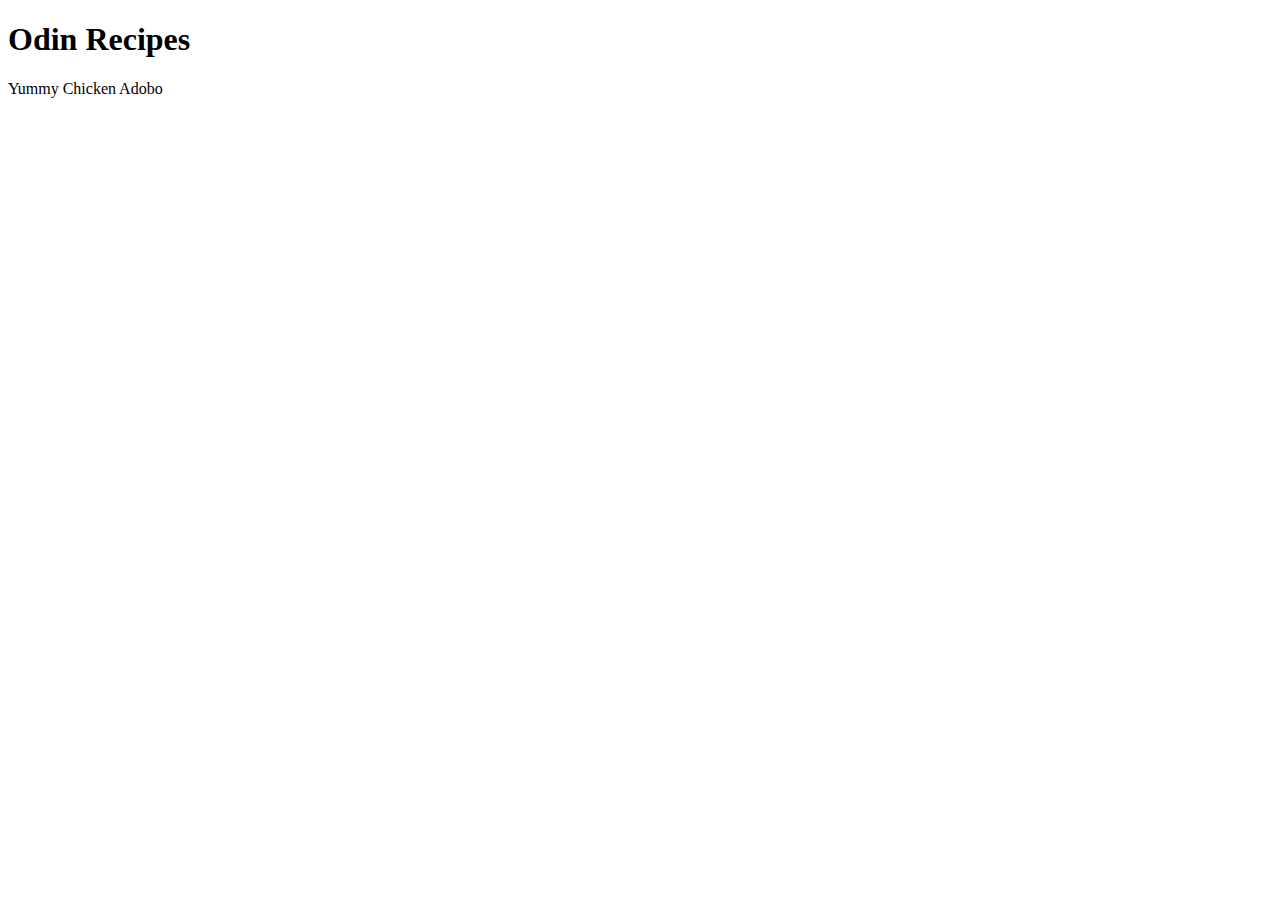
==== index.html @ 86a2c896 "Add index and recipes dir with chickenadobo recipe" ====
<!DOCTYPE html>
<html lang="en">
<head>
    <meta charset="UTF-8">
    <title>Odin Recipes</title>
</head>

<body>
    <h1>Odin Recipes</h1>
    <a href="recipes/chicken_adobo.html"></a>Yummy Chicken Adobo</a>
</body>

</html>
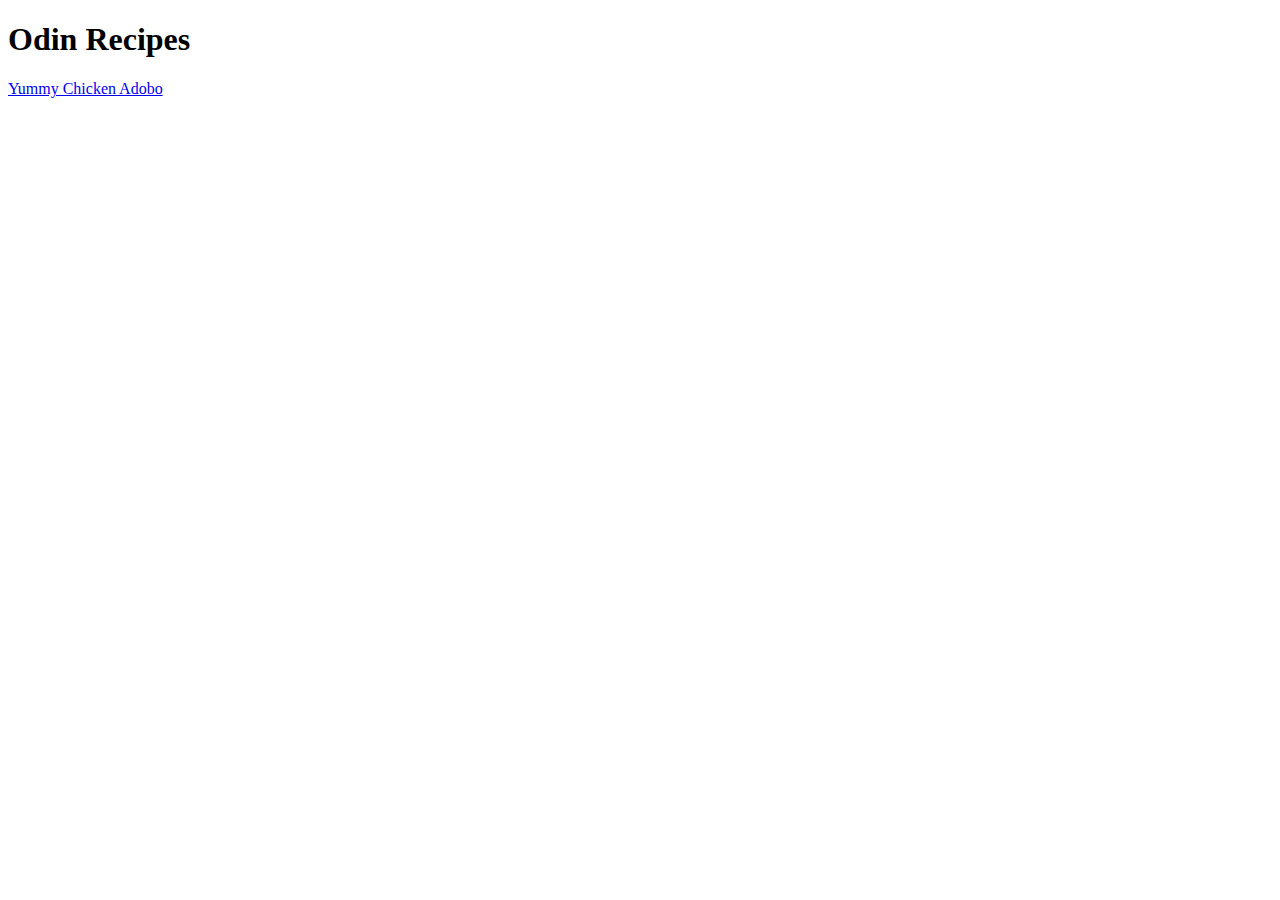
==== commit e10ec6ee: "Fix chicken adobo link" ====
--- a/index.html
+++ b/index.html
@@ -7,7 +7,7 @@
 
 <body>
     <h1>Odin Recipes</h1>
-    <a href="recipes/chicken_adobo.html"></a>Yummy Chicken Adobo</a>
+    <a href="recipes/chicken_adobo.html">Yummy Chicken Adobo</a>
 </body>
 
 </html>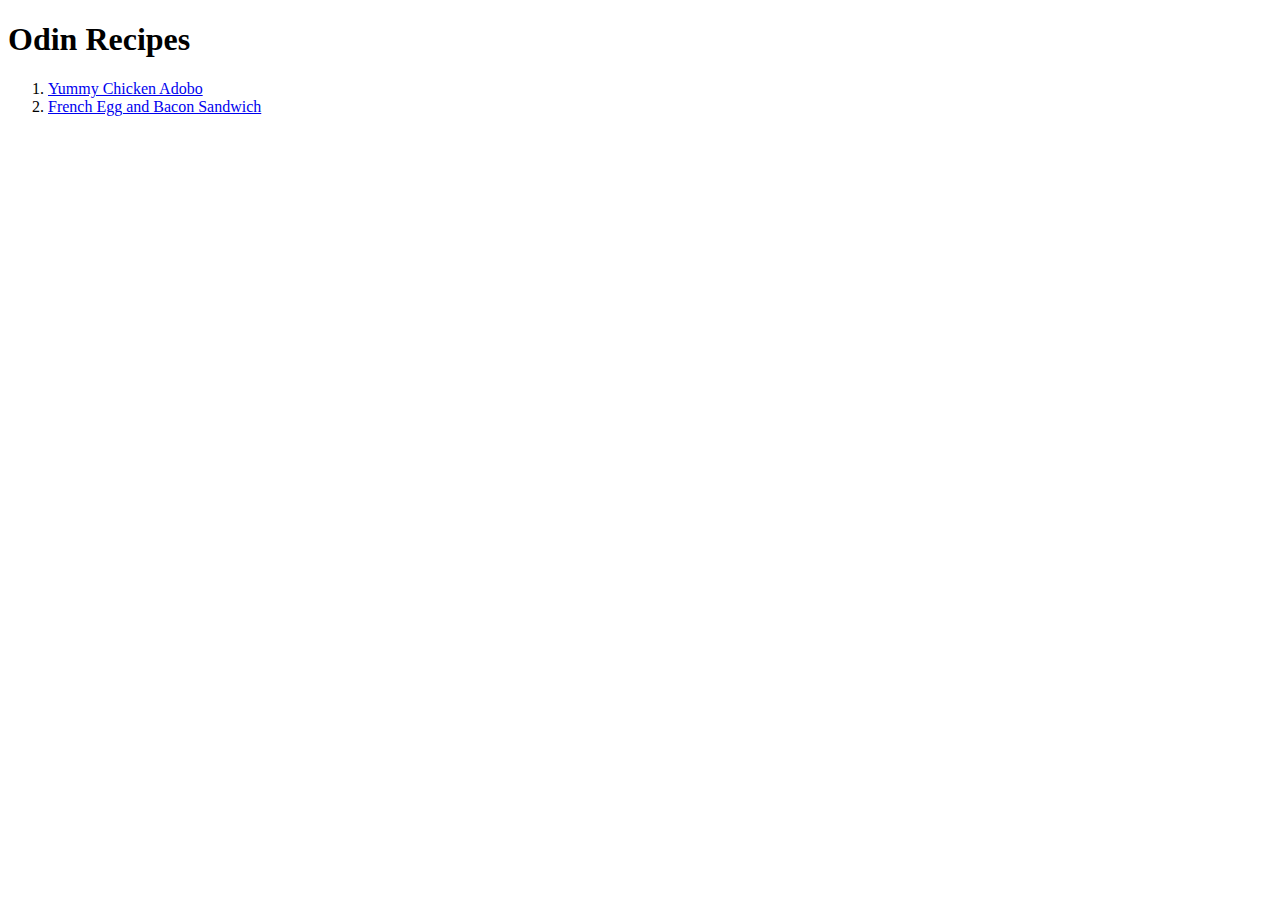
==== commit 455e07cb: "Add link to egg bacon sandwich in index" ====
--- a/index.html
+++ b/index.html
@@ -7,7 +7,12 @@
 
 <body>
     <h1>Odin Recipes</h1>
-    <a href="recipes/chicken_adobo.html">Yummy Chicken Adobo</a>
+
+    <ol>
+        <li><a href="recipes/chicken_adobo.html">Yummy Chicken Adobo</a></li>
+        <li><a href="recipes/eggbaconsandwich.html">French Egg and Bacon Sandwich</a></li>
+    </ol>
+    
 </body>
 
 </html>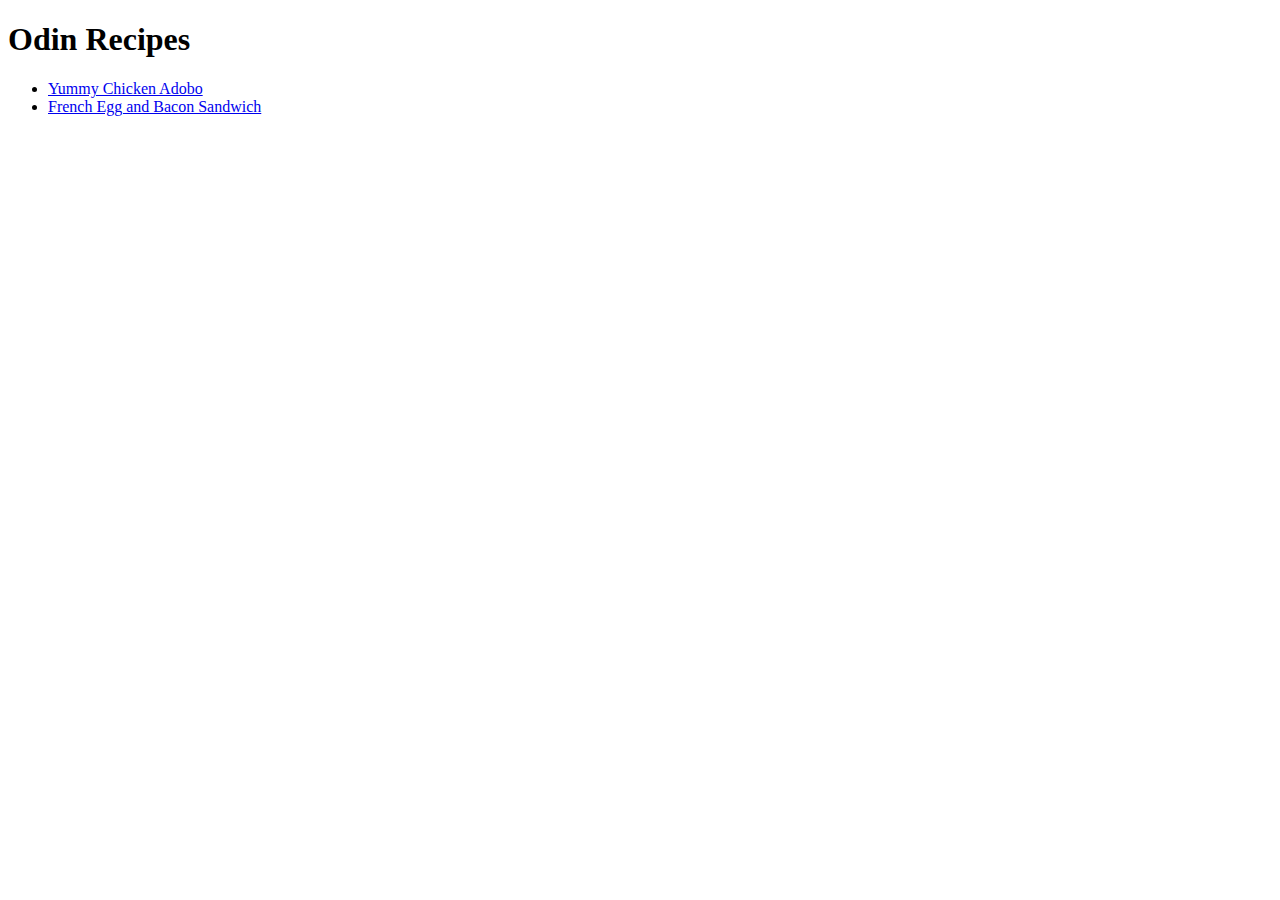
==== commit 6cd3fb48: "Add description, ingredients, and steps to sandwich" ====
--- a/index.html
+++ b/index.html
@@ -8,10 +8,10 @@
 <body>
     <h1>Odin Recipes</h1>
 
-    <ol>
+    <ul>
         <li><a href="recipes/chicken_adobo.html">Yummy Chicken Adobo</a></li>
         <li><a href="recipes/eggbaconsandwich.html">French Egg and Bacon Sandwich</a></li>
-    </ol>
+    </ul>
     
 </body>
 
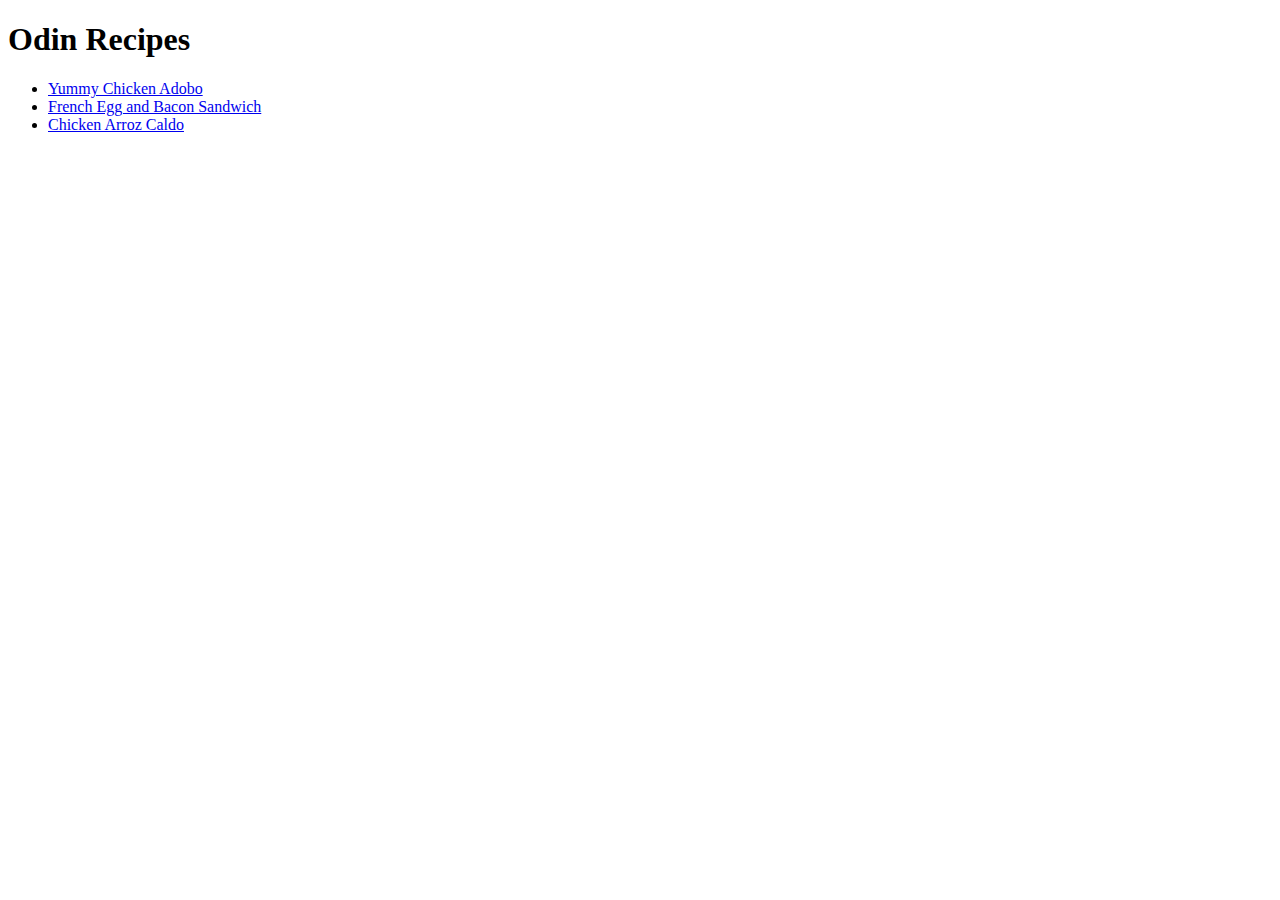
==== commit 390f3c7e: "Add arroz caldo recipe to index" ====
--- a/index.html
+++ b/index.html
@@ -11,6 +11,7 @@
     <ul>
         <li><a href="recipes/chicken_adobo.html">Yummy Chicken Adobo</a></li>
         <li><a href="recipes/eggbaconsandwich.html">French Egg and Bacon Sandwich</a></li>
+        <li><a href="recipes/arrozcaldo.html">Chicken Arroz Caldo</a></li>
     </ul>
     
 </body>
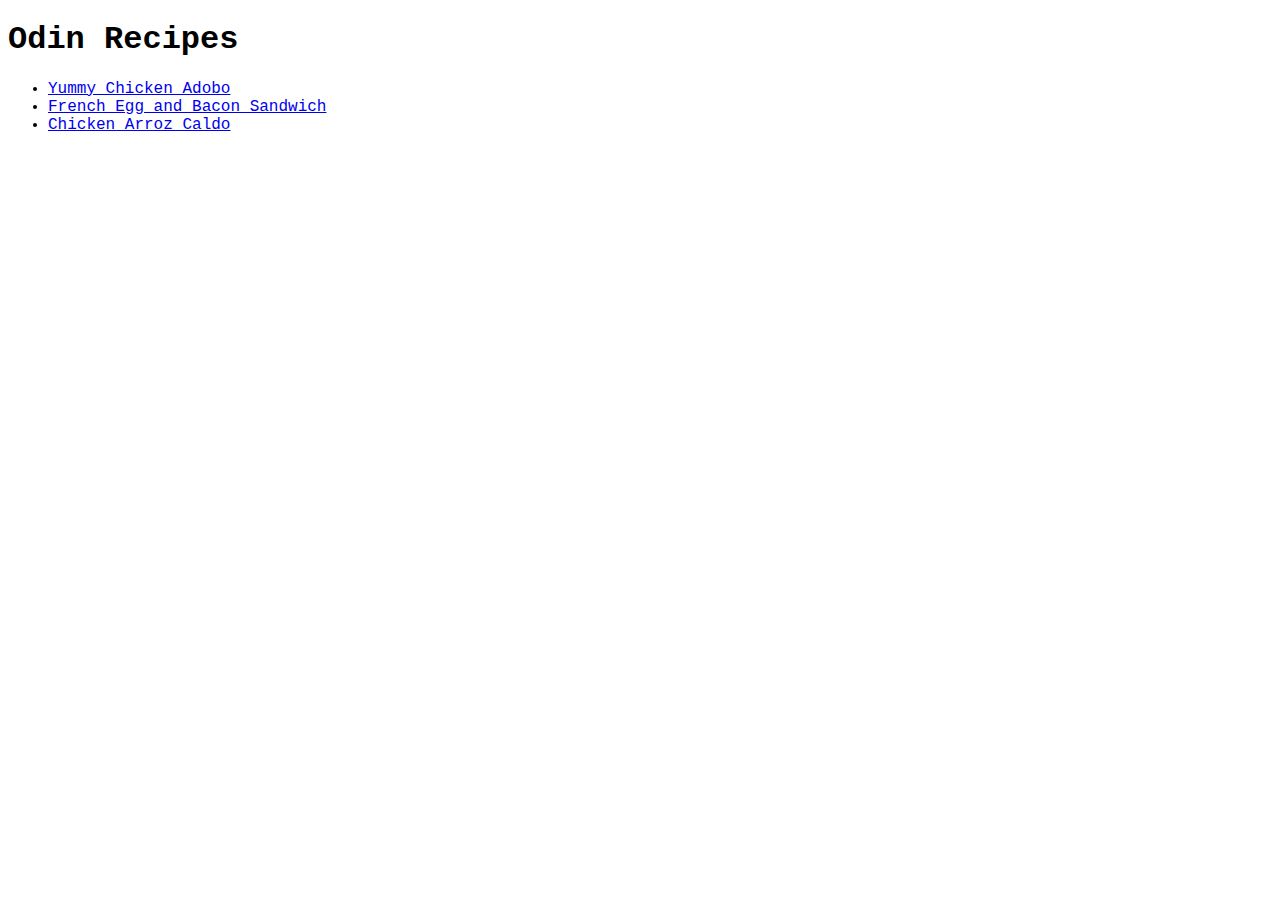
==== commit 40973644: "add css" ====
--- a/index.html
+++ b/index.html
@@ -1,6 +1,7 @@
 <!DOCTYPE html>
 <html lang="en">
 <head>
+    <link rel="stylesheet" href="styles.css">
     <meta charset="UTF-8">
     <title>Odin Recipes</title>
 </head>
--- a/styles.css
+++ b/styles.css
@@ -0,0 +1,3 @@
+* {
+    font-family: 'Courier New', Courier, monospace;
+}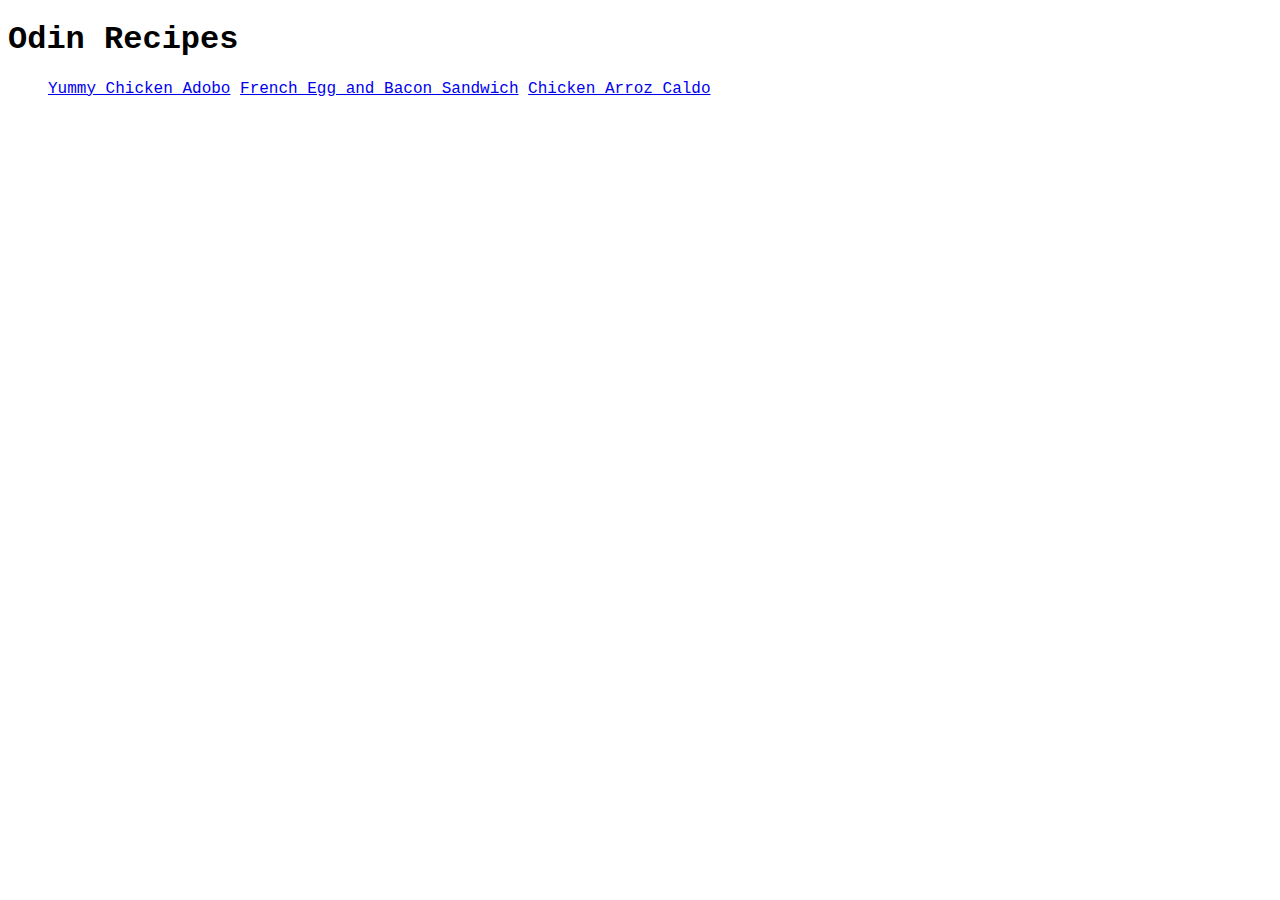
==== commit f35e47b1: "change index style to inline" ====
--- a/index.html
+++ b/index.html
@@ -10,9 +10,9 @@
     <h1>Odin Recipes</h1>
 
     <ul>
-        <li><a href="recipes/chicken_adobo.html">Yummy Chicken Adobo</a></li>
-        <li><a href="recipes/eggbaconsandwich.html">French Egg and Bacon Sandwich</a></li>
-        <li><a href="recipes/arrozcaldo.html">Chicken Arroz Caldo</a></li>
+        <li class="list"><a href="recipes/chicken_adobo.html">Yummy Chicken Adobo</a></li>
+        <li class="list"><a href="recipes/eggbaconsandwich.html">French Egg and Bacon Sandwich</a></li>
+        <li class="list"><a href="recipes/arrozcaldo.html">Chicken Arroz Caldo</a></li>
     </ul>
     
 </body>
--- a/styles.css
+++ b/styles.css
@@ -1,3 +1,7 @@
 * {
     font-family: 'Courier New', Courier, monospace;
+}
+
+.list {
+    display: inline;
 }